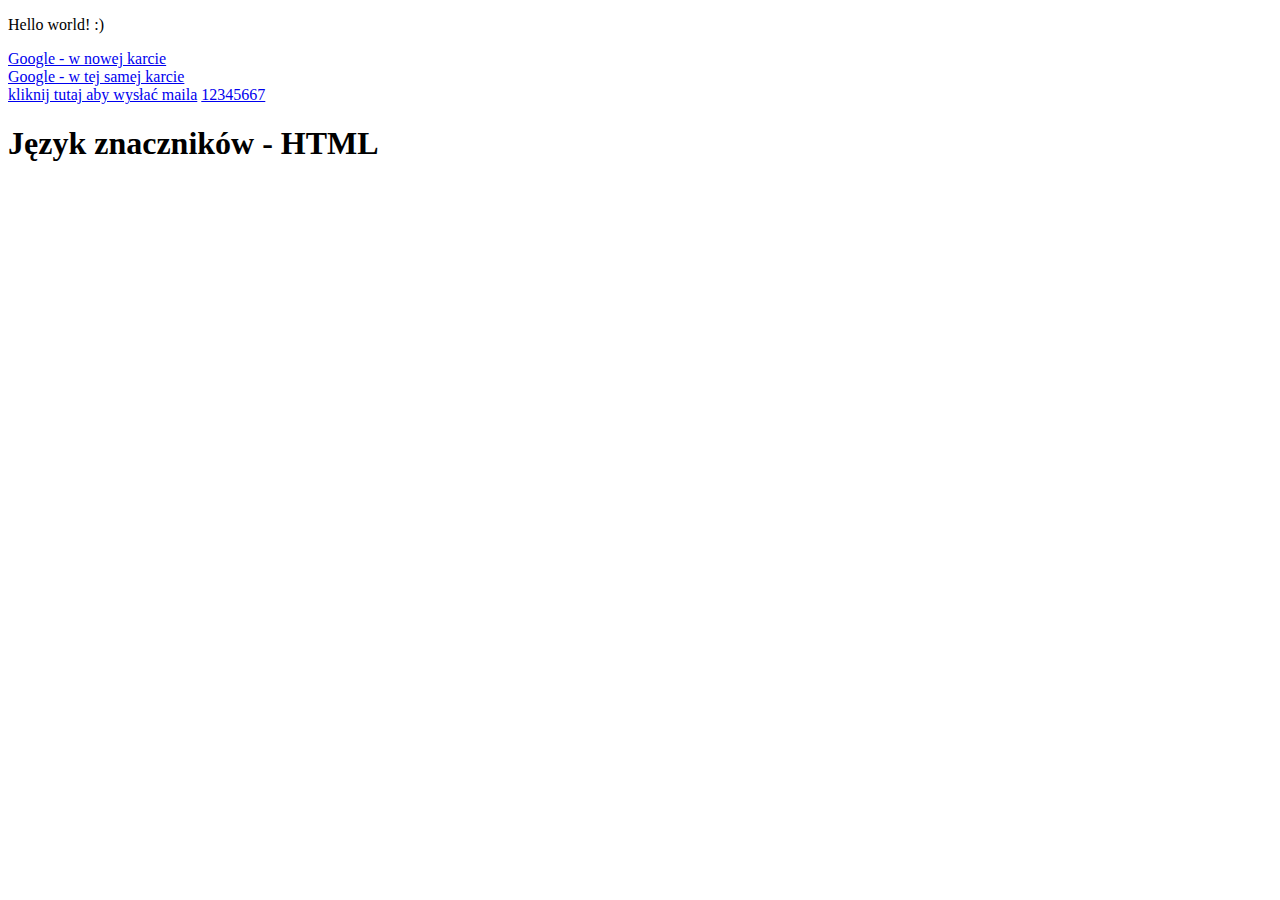
==== html/index.html @ ede01fdb "index.html - naglowki" ====
<!DOCTYPE html>
<html lang="en">
  <head>
    <meta charset="UTF-8" />
    <meta http-equiv="X-UA-Compatible" content="IE=edge" />
    <meta name="viewport" content="width=device-width, initial-scale=1.0" />
    <title>Moja pierwsza strona internetowa</title>
    <!-- nazwa dokumentu widoczna w karcie przeglądarki -->
    <meta name="description" content="to jest opis strony" />
    <meta name="keywords" content="programowanie, html, css, javascript" />
  </head>
  <body>
    <!-- p - znacznik blokowy -->
    <p>Hello world! :)</p>

    <!-- a - znacznik liniowy -->
    <a href="http://google.com" target="_blank" rel="noopener noreferrer">
      Google - w nowej karcie
    </a>
    <br />
    <!-- break line - lamanie wiersza -->
    <a href="http://google.com">Google - w tej samej karcie</a>
    <br />
    <a href="mailto:test@wp.pl">kliknij tutaj aby wysłać maila</a>
    <a href="tel:+12345667">12345667</a>

    <!-- tagi nagłówków - hx -->
    <!-- x => <1,6> -->

    <h1>Język znaczników - HTML</h1>
  </body>
</html>
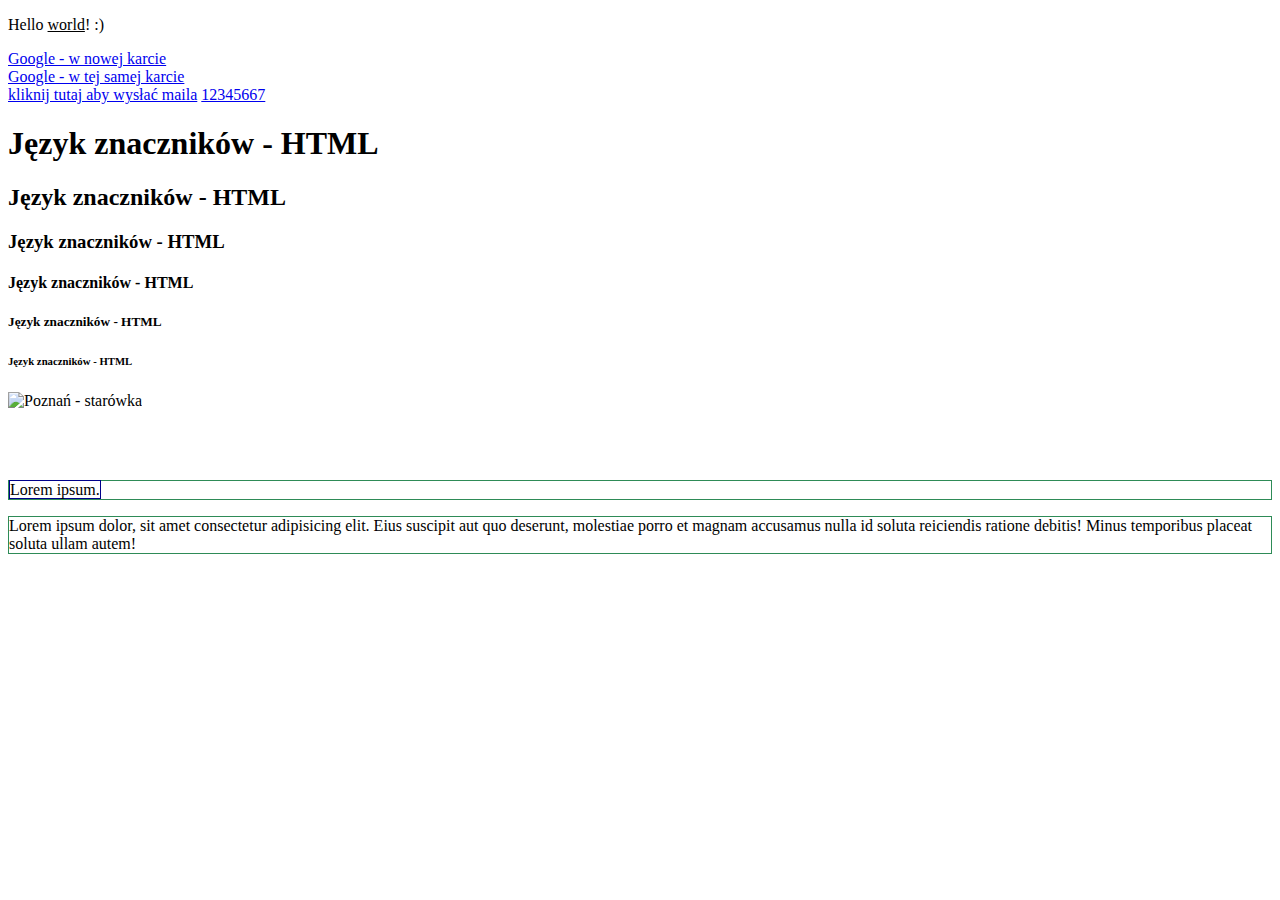
==== commit a6df5c6b: "html - inline,block" ====
--- a/html/index.html
+++ b/html/index.html
@@ -11,7 +11,7 @@
   </head>
   <body>
     <!-- p - znacznik blokowy -->
-    <p>Hello world! :)</p>
+    <p><span class="strong">Hello</span> <u>world</u>! :)</p>
 
     <!-- a - znacznik liniowy -->
     <a href="http://google.com" target="_blank" rel="noopener noreferrer">
@@ -28,5 +28,53 @@
     <!-- x => <1,6> -->
 
     <h1>Język znaczników - HTML</h1>
+    <h2>Język znaczników - HTML</h2>
+    <h3>Język znaczników - HTML</h3>
+    <h4>Język znaczników - HTML</h4>
+    <h5>Język znaczników - HTML</h5>
+    <h6>Język znaczników - HTML</h6>
+
+    <!-- id - wartosc unikalna -->
+    <!-- class - wielokrotne uzycie -->
+    <div id="header"></div>
+    <div id="content">
+      <div id="aside"></div>
+      <div id="article"></div>
+    </div>
+    <div id="footer"></div>
+    <!-- src - source - zrodlo obrazka -->
+    <!-- alt - alternate - tekst, ktory pojawi sie na stronie w przypadku bledu ladowania grafiki -->
+    <img
+      src="https://i.guim.co.uk/img/media/cbf8997619f7b7d0bc7b718ed56a485195505b41/103_81_3288_1974/master/3288.jpg?width=465&quality=45&auto=format&fit=max&dpr=2&s=038474d38bb04eac4f8002e30254e6b21"
+      alt="Poznań - starówka"
+    />
+    <br />
+    <br />
+    <br />
+    <br />
+
+    <!-- div -> p -> lorem -->
+    <style>
+      div p {
+        border: 1px solid seagreen;
+      }
+      /* display: inline - el. liniowy (zajmuje tyle miejsca, ile ma w zawartości) */
+      /* display: block - el. blokowy (rozszerza sie na 100% dostępnej szerokości) */
+    </style>
+    <div>
+      <p>
+        <span style="border: 1px solid darkblue"> Lorem ipsum. </span>
+      </p>
+      <p>
+        Lorem ipsum dolor, sit amet consectetur adipisicing elit. Eius suscipit
+        aut quo deserunt, molestiae porro et magnam accusamus nulla id soluta
+        reiciendis ratione debitis! Minus temporibus placeat soluta ullam autem!
+      </p>
+    </div>
+
+    <script>
+      console.log("test");
+    </script>
+    <script src=""></script>
   </body>
 </html>
